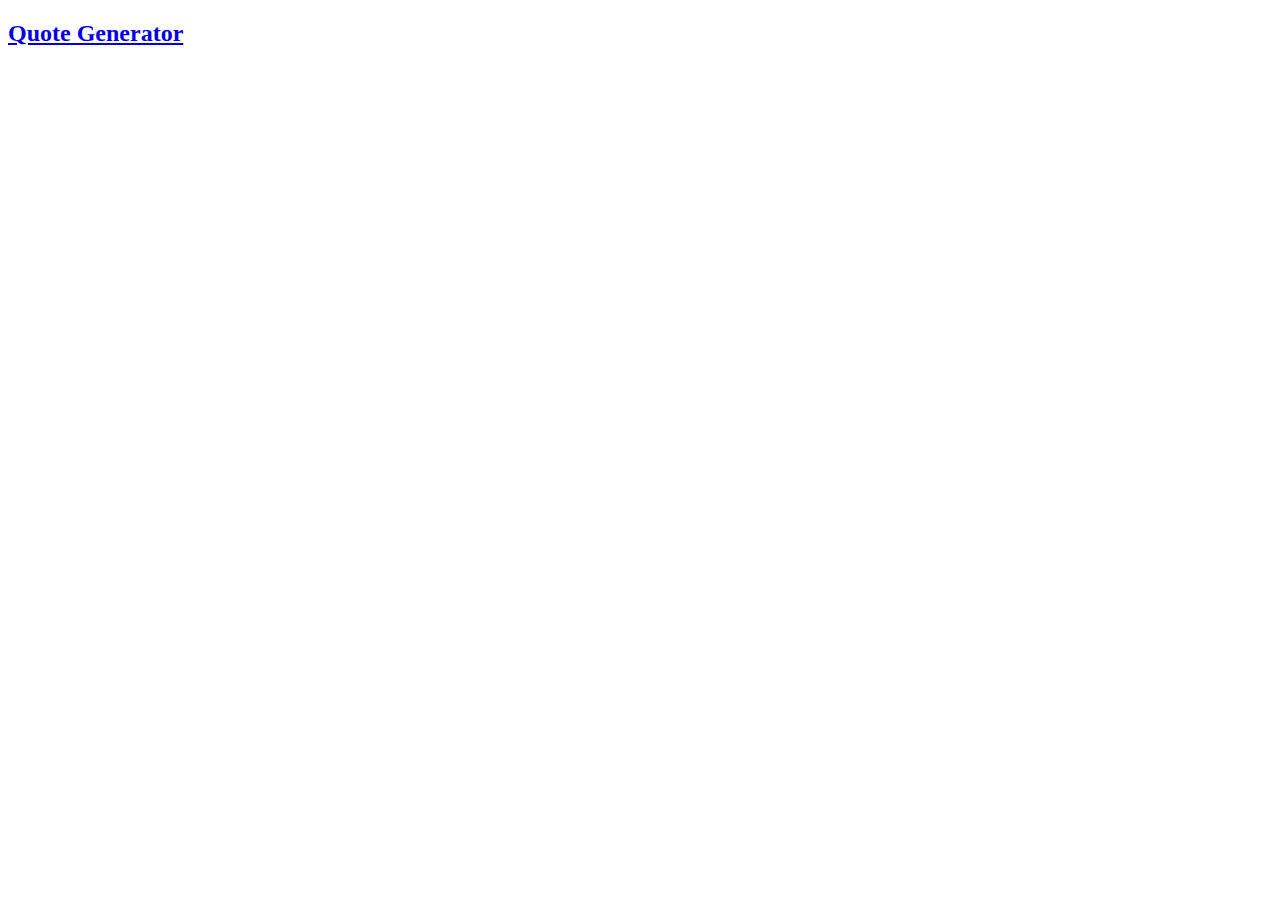
==== index.html @ 4cb2354a "create quote generator" ====
<!DOCTYPE html>
<html lang="en">
  <head>
    <meta charset="UTF-8" />
    <meta http-equiv="X-UA-Compatible" content="IE=edge" />
    <meta name="viewport" content="width=device-width, initial-scale=1.0" />
    <title>JS Projects</title>
  </head>
  <body>
    <h2><a href="./Quote Generator/index.html">Quote Generator</a></h2>
  </body>
</html>
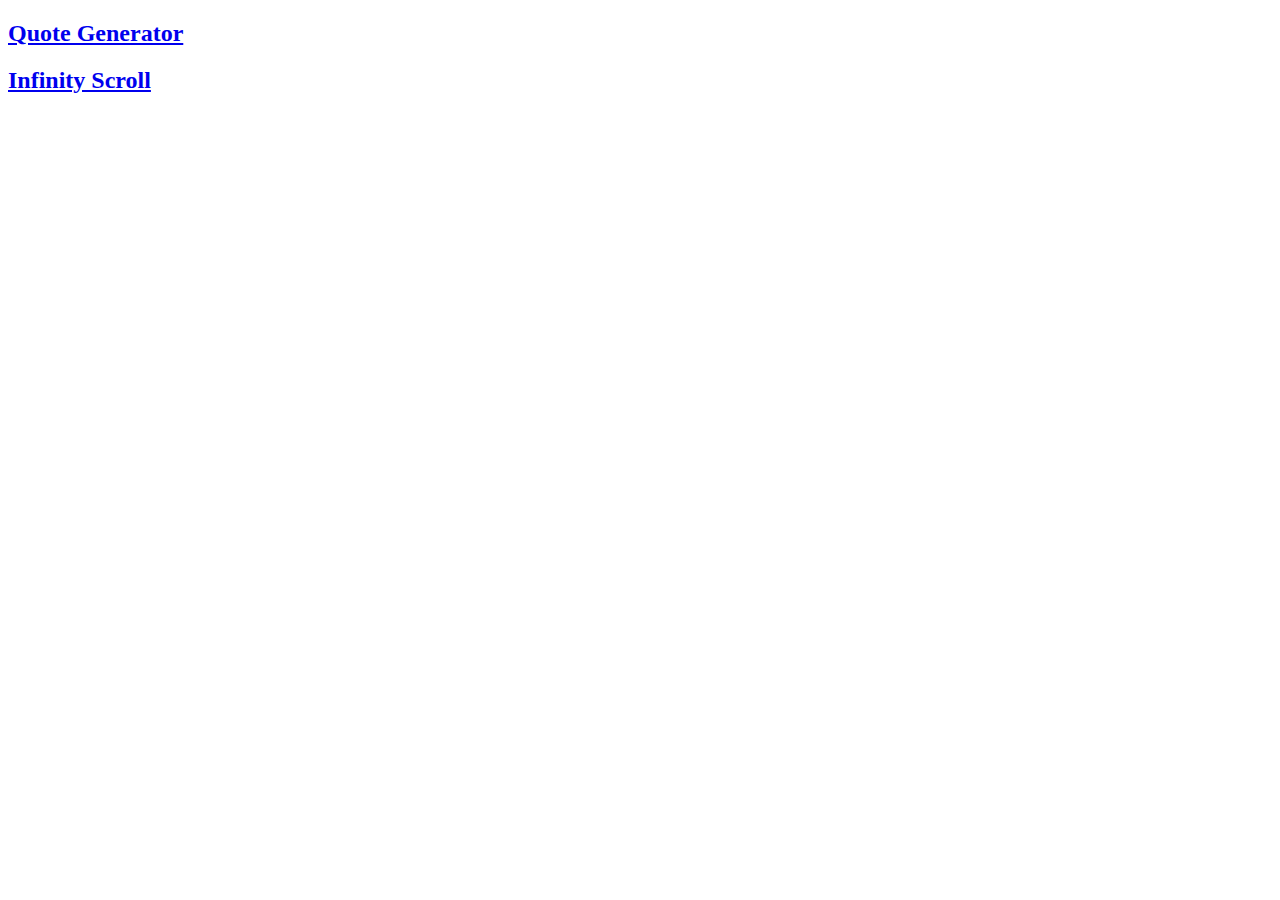
==== commit b8a79a41: "create infinity scroll link in index.html" ====
--- a/index.html
+++ b/index.html
@@ -8,5 +8,6 @@
   </head>
   <body>
     <h2><a href="./Quote Generator/index.html">Quote Generator</a></h2>
+    <h2><a href="./Infinity Scroll/index.html">Infinity Scroll</a></h2>
   </body>
 </html>
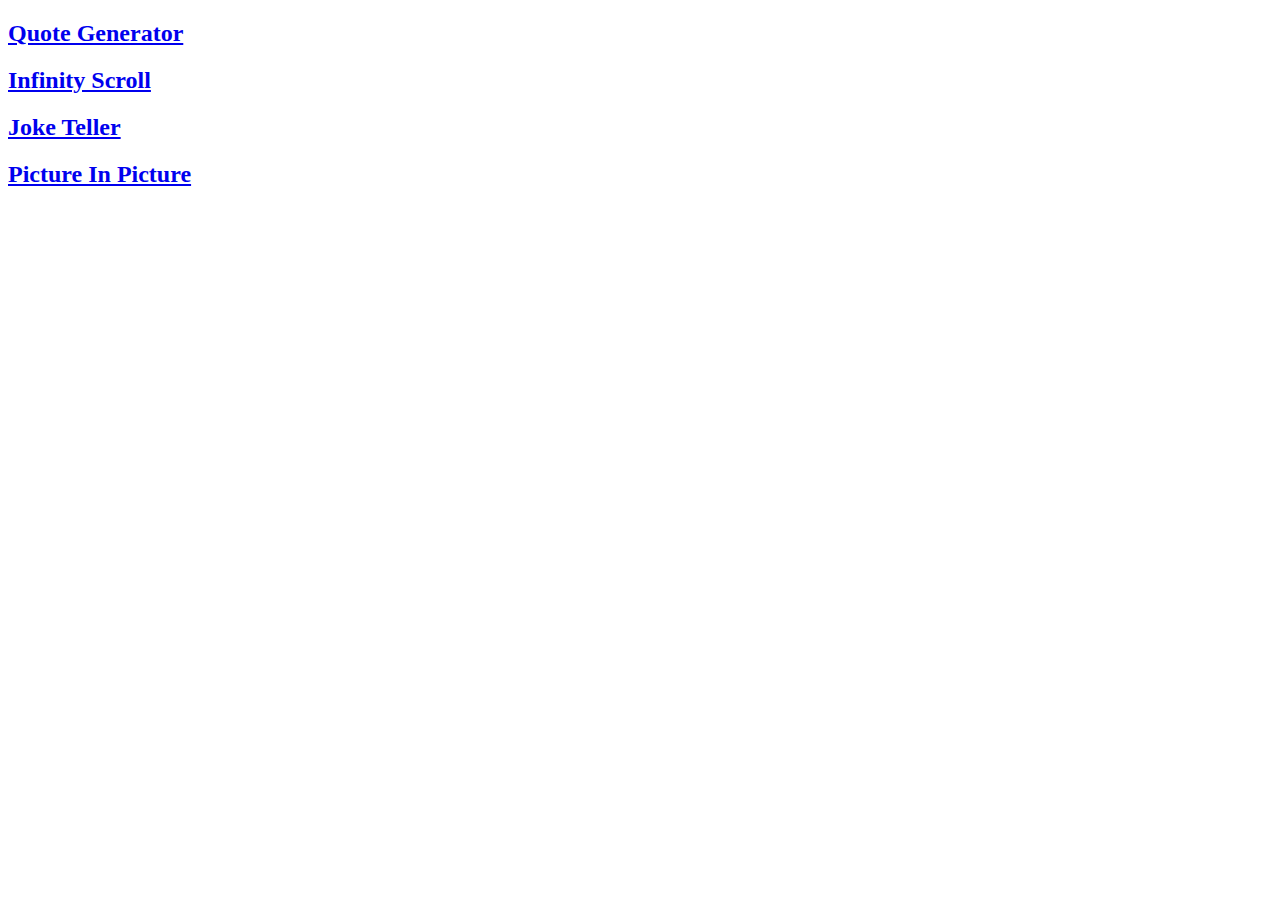
==== commit 5b44010c: "create picture in picture and joke teller" ====
--- a/index.html
+++ b/index.html
@@ -9,5 +9,7 @@
   <body>
     <h2><a href="./Quote Generator/index.html">Quote Generator</a></h2>
     <h2><a href="./Infinity Scroll/index.html">Infinity Scroll</a></h2>
+    <h2><a href="./Joke Teller/index.html">Joke Teller</a></h2>
+    <h2><a href="./Picture In Picture/index.html">Picture In Picture</a></h2>
   </body>
 </html>
